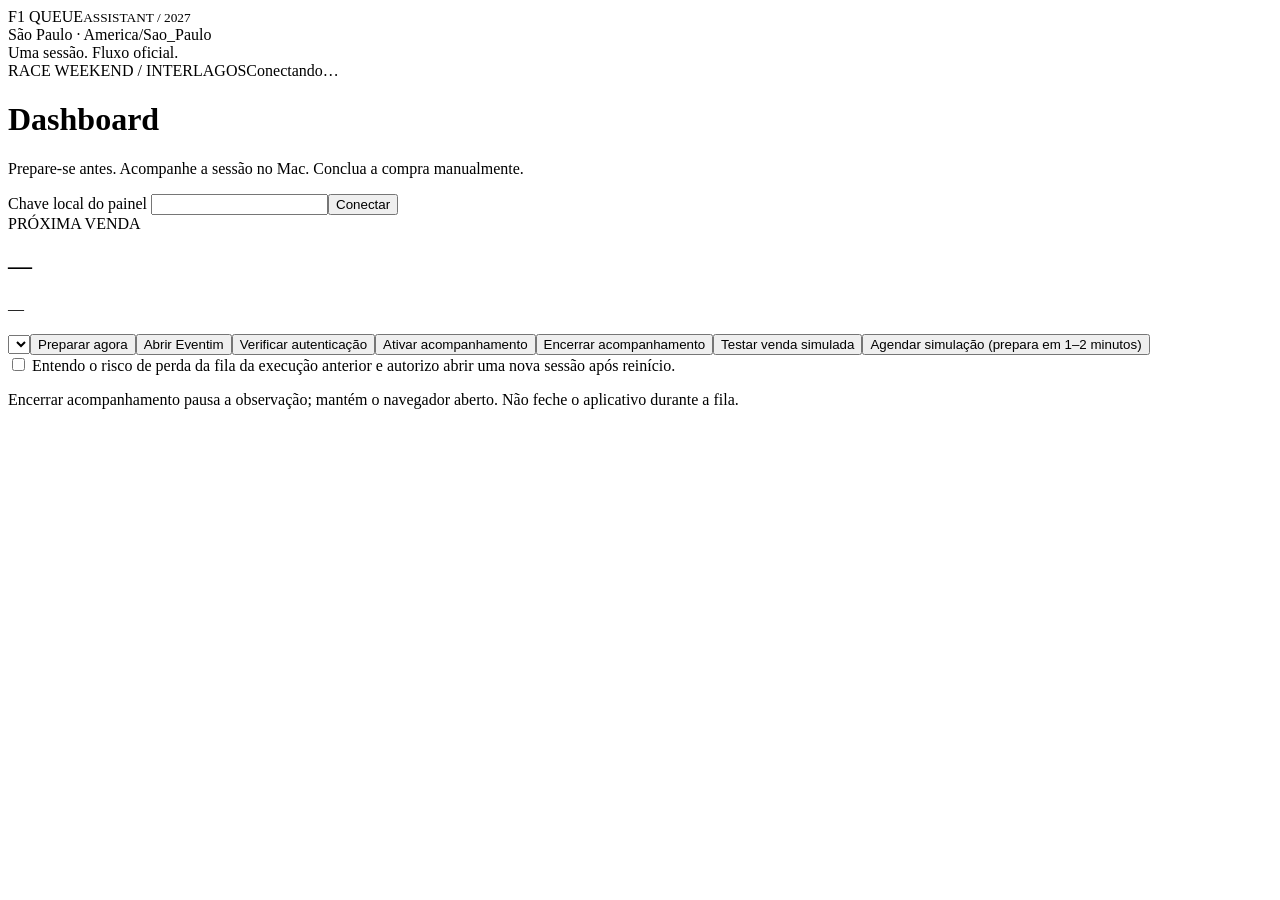
==== f1queue/static/index.html @ e93a7fbb "Adicionar F1 Queue Assistant 2027: MVP macOS, simulador, testes e documentação" ====
<!doctype html><html lang="pt-BR"><head><meta charset="utf-8"><meta name="viewport" content="width=device-width, initial-scale=1"><title>F1 Queue Assistant 2027</title><link rel="stylesheet" href="/static/style.css"><script src="/static/app.js" defer></script></head><body>
<aside><div class="brand">F1 <span>QUEUE</span><small>ASSISTANT / 2027</small></div><nav id="nav"></nav><footer>São Paulo · America/Sao_Paulo<br>Uma sessão. Fluxo oficial.</footer></aside>
<main><header><span class="eyebrow">RACE WEEKEND / INTERLAGOS</span><span id="connection">Conectando…</span></header><h1 id="title">Dashboard</h1><p class="muted">Prepare-se antes. Acompanhe a sessão no Mac. Conclua a compra manualmente.</p>
<div id="notice" role="status"></div><div id="auth"><label>Chave local do painel <input id="token" type="password" autocomplete="off"></label><button id="connect">Conectar</button></div>
<section id="dashboard"><div class="hero"><span>PRÓXIMA VENDA</span><h2 id="next">—</h2><div id="countdown">—</div><p id="confirmation"></p></div><div id="cards" class="grid"></div><div class="actions"><select id="saleChoice" aria-label="Modalidade"></select><button data-action="prepare">Preparar agora</button><button data-action="open">Abrir Eventim</button><button data-action="check">Verificar autenticação</button><button data-action="start">Ativar acompanhamento</button><button data-action="stop">Encerrar acompanhamento</button><button data-action="simulate">Testar venda simulada</button><button data-action="schedule_simulation">Agendar simulação (prepara em 1–2 minutos)</button></div><label class="check"><input id="ack" type="checkbox"> Entendo o risco de perda da fila da execução anterior e autorizo abrir uma nova sessão após reinício.</label><p class="muted">Encerrar acompanhamento pausa a observação; mantém o navegador aberto. Não feche o aplicativo durante a fila.</p></section>
<section id="account" hidden><h2>Minha Conta Eventim</h2><p>Faça login manualmente no navegador visível. O perfil fica apenas neste Mac. Senha, CAPTCHA e MFA são preenchidos por você.</p><button data-action="login">Abrir login manual</button><button data-action="check">Verificar autenticação</button><p id="accountState"></p><p>A integração real ainda exige validação: o aplicativo não declara “Conta conectada” sem evidência confiável.</p></section>
<section id="calendar" hidden><p>Horários iniciais não confirmados. Confirme nas fontes oficiais antes de habilitar o agendamento. Horários sem confirmação permanecem apenas no calendário.</p><button id="addSale">Cadastrar venda</button><div id="salesEditor"></div><button id="saveSales">Salvar calendário</button></section>
<section id="preparation" hidden><h2>Antecedência de preparação</h2><p>Padrão: 120 minutos. Ajuste por modalidade no Calendário. O serviço prepara vendas marcadas como “Confirmado oficialmente”.</p><p>O Mac deve estar ligado, com sessão iniciada, rede disponível e serviço ativo. Um Mac desligado não pode ser iniciado por este aplicativo.</p><button data-action="prepare">Preparar agora</button><p id="heartbeat"></p></section>
<section id="waiting" hidden><h2>WAITING ROOM MONITOR</h2><p class="stateText"></p><p>Observação a cada 10 segundos da aba já aberta. Sem recarregar e sem APIs privadas. Entrada e preenchimento automáticos disponíveis no simulador; fluxo real pendente de validação.</p><button data-action="check">Verificar agora</button></section>
<section id="queue" hidden><h2>Sessão original preservada</h2><p class="stateText"></p><p>Não atualize nem feche a aba. Os redirecionamentos são controlados pela plataforma. Reiniciar o aplicativo não garante recuperar sua posição.</p></section>
<section id="purchase" hidden><h2>Minha Compra</h2><label>Quantidade <input id="purchaseQuantity" type="number" min="1" max="10" value="4"></label><label>Setor prioritário <input id="purchaseSector" type="text" maxlength="100"></label><button id="savePurchase">Salvar preferências</button><p>Preferência inicial: 4 ingressos. Nenhuma disponibilidade presumida. Seleção, elegibilidade e pagamento são manuais.</p><p>Configure quantidade e setor para testar o preenchimento no simulador.</p></section>
<section id="notifications" hidden><h2>Alertas no Mac</h2><label><input type="checkbox" id="notifyEnabled"> Ativar notificações nativas</label><p>Alertas em 120, 60, 30, 15 e 5 minutos, no horário cadastrado e nas mudanças de estado detectadas. Autorize notificações no macOS e teste antes da venda.</p><button data-action="notify">Testar notificação</button><p>AppleScript entrega avisos nativos; abrir o painel por clique na notificação exige integração nativa adicional. Use o atalho instalado para abrir o painel.</p></section>
<section id="history" hidden><h2>Eventos recentes</h2><div id="events"></div></section>
<section id="settings" hidden><h2>Segurança e diagnóstico</h2><p>Servidor restrito a 127.0.0.1. Painel protegido por chave local, sem cookies da Eventim compartilhados. Acesso iPhone e Web Push fazem parte da segunda fase e não estão habilitados neste MVP.</p><p id="integration"></p><p>Dados: ~/Library/Application Support/F1 Queue Assistant. Consulte README.md e SECURITY.md.</p></section>
</main></body></html>
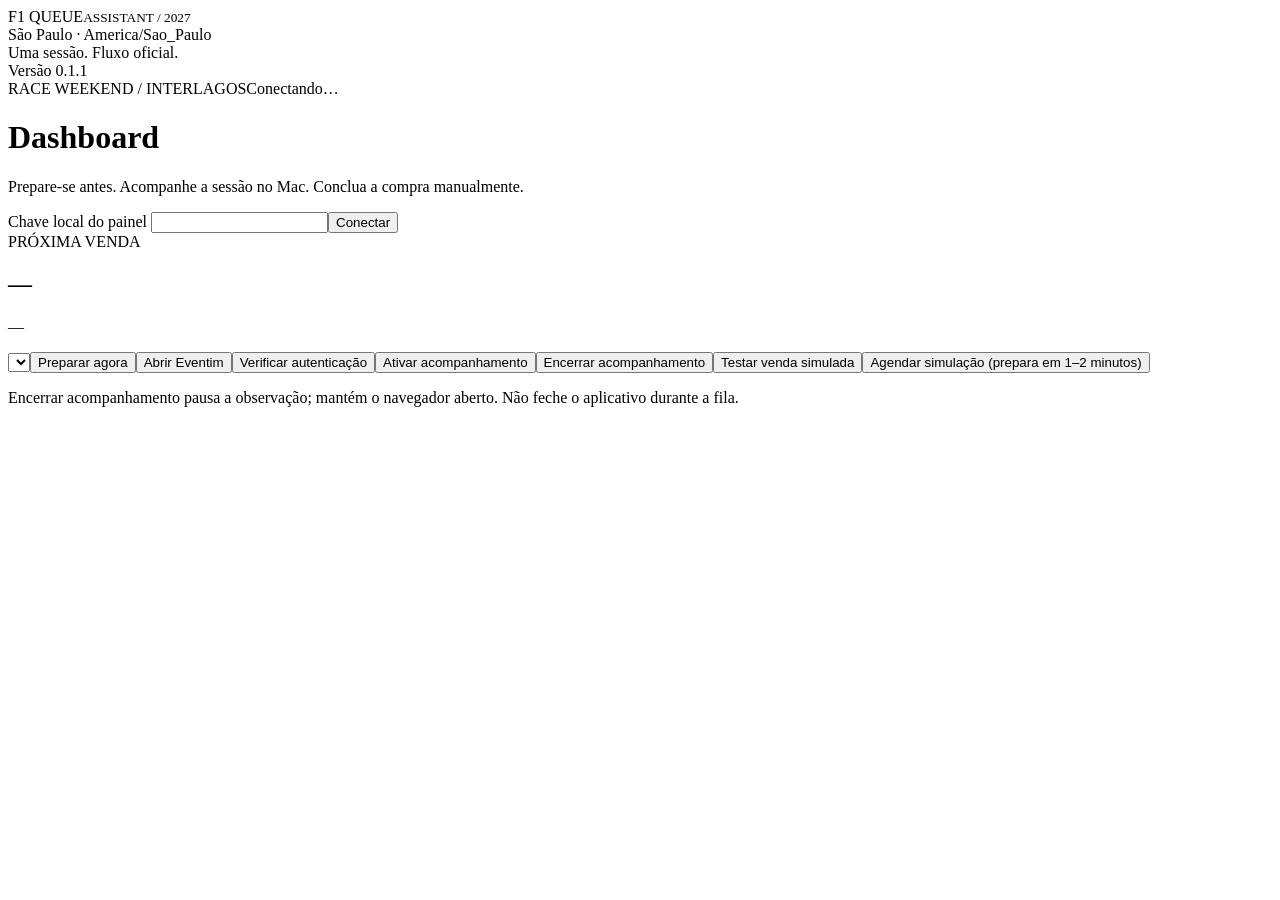
==== commit 6c2191ab: "Corrigir confirmação de reabertura e preservar diagnóstico de falhas (v0.1.1)" ====
--- a/f1queue/static/index.html
+++ b/f1queue/static/index.html
@@ -1,8 +1,8 @@
 <!doctype html><html lang="pt-BR"><head><meta charset="utf-8"><meta name="viewport" content="width=device-width, initial-scale=1"><title>F1 Queue Assistant 2027</title><link rel="stylesheet" href="/static/style.css"><script src="/static/app.js" defer></script></head><body>
-<aside><div class="brand">F1 <span>QUEUE</span><small>ASSISTANT / 2027</small></div><nav id="nav"></nav><footer>São Paulo · America/Sao_Paulo<br>Uma sessão. Fluxo oficial.</footer></aside>
+<aside><div class="brand">F1 <span>QUEUE</span><small>ASSISTANT / 2027</small></div><nav id="nav"></nav><footer>São Paulo · America/Sao_Paulo<br>Uma sessão. Fluxo oficial.<br>Versão 0.1.1</footer></aside>
 <main><header><span class="eyebrow">RACE WEEKEND / INTERLAGOS</span><span id="connection">Conectando…</span></header><h1 id="title">Dashboard</h1><p class="muted">Prepare-se antes. Acompanhe a sessão no Mac. Conclua a compra manualmente.</p>
-<div id="notice" role="status"></div><div id="auth"><label>Chave local do painel <input id="token" type="password" autocomplete="off"></label><button id="connect">Conectar</button></div>
-<section id="dashboard"><div class="hero"><span>PRÓXIMA VENDA</span><h2 id="next">—</h2><div id="countdown">—</div><p id="confirmation"></p></div><div id="cards" class="grid"></div><div class="actions"><select id="saleChoice" aria-label="Modalidade"></select><button data-action="prepare">Preparar agora</button><button data-action="open">Abrir Eventim</button><button data-action="check">Verificar autenticação</button><button data-action="start">Ativar acompanhamento</button><button data-action="stop">Encerrar acompanhamento</button><button data-action="simulate">Testar venda simulada</button><button data-action="schedule_simulation">Agendar simulação (prepara em 1–2 minutos)</button></div><label class="check"><input id="ack" type="checkbox"> Entendo o risco de perda da fila da execução anterior e autorizo abrir uma nova sessão após reinício.</label><p class="muted">Encerrar acompanhamento pausa a observação; mantém o navegador aberto. Não feche o aplicativo durante a fila.</p></section>
+<div id="recovery" role="region" aria-label="Confirmação de reabertura" hidden><h2>Confirmar reabertura do navegador</h2><p>O navegador foi usado em uma execução anterior. Reabrir não garante recuperar uma posição na fila. Se há uma fila real ativa, preserve a sessão e não abra outra.</p><label class="check"><input id="ack" type="checkbox"> Não tenho uma fila real ativa e autorizo abrir o navegador novamente.</label><p>Depois de marcar, clique em “Testar venda simulada” ou “Abrir login manual”.</p></div><div id="notice" role="status"></div><div id="auth"><label>Chave local do painel <input id="token" type="password" autocomplete="off"></label><button id="connect">Conectar</button></div>
+<section id="dashboard"><div class="hero"><span>PRÓXIMA VENDA</span><h2 id="next">—</h2><div id="countdown">—</div><p id="confirmation"></p></div><div id="cards" class="grid"></div><div class="actions"><select id="saleChoice" aria-label="Modalidade"></select><button data-action="prepare">Preparar agora</button><button data-action="open">Abrir Eventim</button><button data-action="check">Verificar autenticação</button><button data-action="start">Ativar acompanhamento</button><button data-action="stop">Encerrar acompanhamento</button><button data-action="simulate">Testar venda simulada</button><button data-action="schedule_simulation">Agendar simulação (prepara em 1–2 minutos)</button></div><p class="muted">Encerrar acompanhamento pausa a observação; mantém o navegador aberto. Não feche o aplicativo durante a fila.</p></section>
 <section id="account" hidden><h2>Minha Conta Eventim</h2><p>Faça login manualmente no navegador visível. O perfil fica apenas neste Mac. Senha, CAPTCHA e MFA são preenchidos por você.</p><button data-action="login">Abrir login manual</button><button data-action="check">Verificar autenticação</button><p id="accountState"></p><p>A integração real ainda exige validação: o aplicativo não declara “Conta conectada” sem evidência confiável.</p></section>
 <section id="calendar" hidden><p>Horários iniciais não confirmados. Confirme nas fontes oficiais antes de habilitar o agendamento. Horários sem confirmação permanecem apenas no calendário.</p><button id="addSale">Cadastrar venda</button><div id="salesEditor"></div><button id="saveSales">Salvar calendário</button></section>
 <section id="preparation" hidden><h2>Antecedência de preparação</h2><p>Padrão: 120 minutos. Ajuste por modalidade no Calendário. O serviço prepara vendas marcadas como “Confirmado oficialmente”.</p><p>O Mac deve estar ligado, com sessão iniciada, rede disponível e serviço ativo. Um Mac desligado não pode ser iniciado por este aplicativo.</p><button data-action="prepare">Preparar agora</button><p id="heartbeat"></p></section>
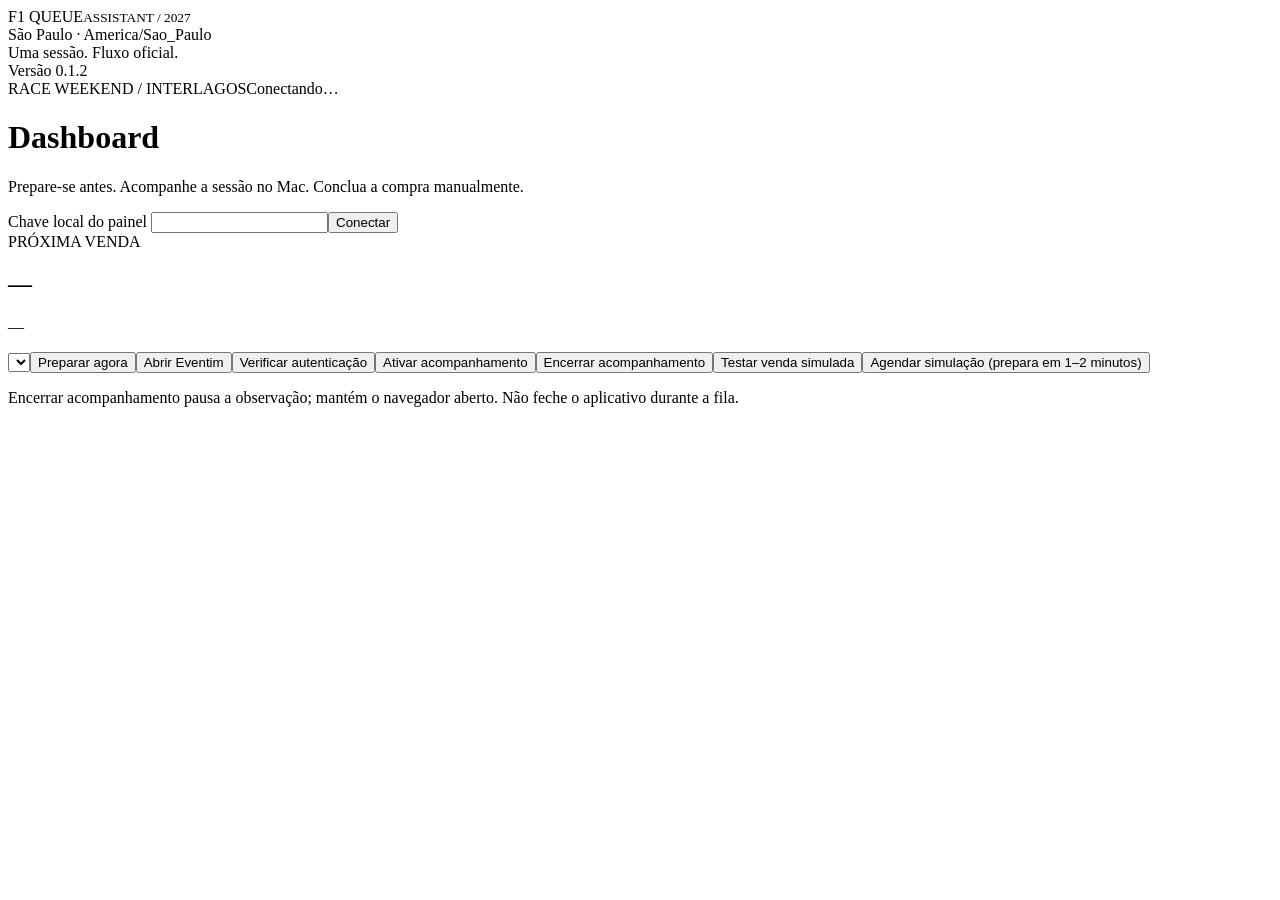
==== commit 75dc8b67: "Separar login Eventim da URL de campanha indisponível (v0.1.2)" ====
--- a/f1queue/static/index.html
+++ b/f1queue/static/index.html
@@ -1,9 +1,9 @@
 <!doctype html><html lang="pt-BR"><head><meta charset="utf-8"><meta name="viewport" content="width=device-width, initial-scale=1"><title>F1 Queue Assistant 2027</title><link rel="stylesheet" href="/static/style.css"><script src="/static/app.js" defer></script></head><body>
-<aside><div class="brand">F1 <span>QUEUE</span><small>ASSISTANT / 2027</small></div><nav id="nav"></nav><footer>São Paulo · America/Sao_Paulo<br>Uma sessão. Fluxo oficial.<br>Versão 0.1.1</footer></aside>
+<aside><div class="brand">F1 <span>QUEUE</span><small>ASSISTANT / 2027</small></div><nav id="nav"></nav><footer>São Paulo · America/Sao_Paulo<br>Uma sessão. Fluxo oficial.<br>Versão 0.1.2</footer></aside>
 <main><header><span class="eyebrow">RACE WEEKEND / INTERLAGOS</span><span id="connection">Conectando…</span></header><h1 id="title">Dashboard</h1><p class="muted">Prepare-se antes. Acompanhe a sessão no Mac. Conclua a compra manualmente.</p>
 <div id="recovery" role="region" aria-label="Confirmação de reabertura" hidden><h2>Confirmar reabertura do navegador</h2><p>O navegador foi usado em uma execução anterior. Reabrir não garante recuperar uma posição na fila. Se há uma fila real ativa, preserve a sessão e não abra outra.</p><label class="check"><input id="ack" type="checkbox"> Não tenho uma fila real ativa e autorizo abrir o navegador novamente.</label><p>Depois de marcar, clique em “Testar venda simulada” ou “Abrir login manual”.</p></div><div id="notice" role="status"></div><div id="auth"><label>Chave local do painel <input id="token" type="password" autocomplete="off"></label><button id="connect">Conectar</button></div>
 <section id="dashboard"><div class="hero"><span>PRÓXIMA VENDA</span><h2 id="next">—</h2><div id="countdown">—</div><p id="confirmation"></p></div><div id="cards" class="grid"></div><div class="actions"><select id="saleChoice" aria-label="Modalidade"></select><button data-action="prepare">Preparar agora</button><button data-action="open">Abrir Eventim</button><button data-action="check">Verificar autenticação</button><button data-action="start">Ativar acompanhamento</button><button data-action="stop">Encerrar acompanhamento</button><button data-action="simulate">Testar venda simulada</button><button data-action="schedule_simulation">Agendar simulação (prepara em 1–2 minutos)</button></div><p class="muted">Encerrar acompanhamento pausa a observação; mantém o navegador aberto. Não feche o aplicativo durante a fila.</p></section>
-<section id="account" hidden><h2>Minha Conta Eventim</h2><p>Faça login manualmente no navegador visível. O perfil fica apenas neste Mac. Senha, CAPTCHA e MFA são preenchidos por você.</p><button data-action="login">Abrir login manual</button><button data-action="check">Verificar autenticação</button><p id="accountState"></p><p>A integração real ainda exige validação: o aplicativo não declara “Conta conectada” sem evidência confiável.</p></section>
+<section id="account" hidden><h2>Minha Conta Eventim</h2><p>O botão abre a página inicial oficial da Eventim, onde você pode acessar o login. Se o navegador já estiver aberto em outra página, navegue manualmente na mesma aba para preservar a sessão. O perfil fica apenas neste Mac. Senha, CAPTCHA e MFA são preenchidos por você.</p><button data-action="login">Abrir login manual</button><button data-action="check">Verificar autenticação</button><p id="accountState"></p><p>A integração real ainda exige validação: o aplicativo não declara “Conta conectada” sem evidência confiável.</p></section>
 <section id="calendar" hidden><p>Horários iniciais não confirmados. Confirme nas fontes oficiais antes de habilitar o agendamento. Horários sem confirmação permanecem apenas no calendário.</p><button id="addSale">Cadastrar venda</button><div id="salesEditor"></div><button id="saveSales">Salvar calendário</button></section>
 <section id="preparation" hidden><h2>Antecedência de preparação</h2><p>Padrão: 120 minutos. Ajuste por modalidade no Calendário. O serviço prepara vendas marcadas como “Confirmado oficialmente”.</p><p>O Mac deve estar ligado, com sessão iniciada, rede disponível e serviço ativo. Um Mac desligado não pode ser iniciado por este aplicativo.</p><button data-action="prepare">Preparar agora</button><p id="heartbeat"></p></section>
 <section id="waiting" hidden><h2>WAITING ROOM MONITOR</h2><p class="stateText"></p><p>Observação a cada 10 segundos da aba já aberta. Sem recarregar e sem APIs privadas. Entrada e preenchimento automáticos disponíveis no simulador; fluxo real pendente de validação.</p><button data-action="check">Verificar agora</button></section>
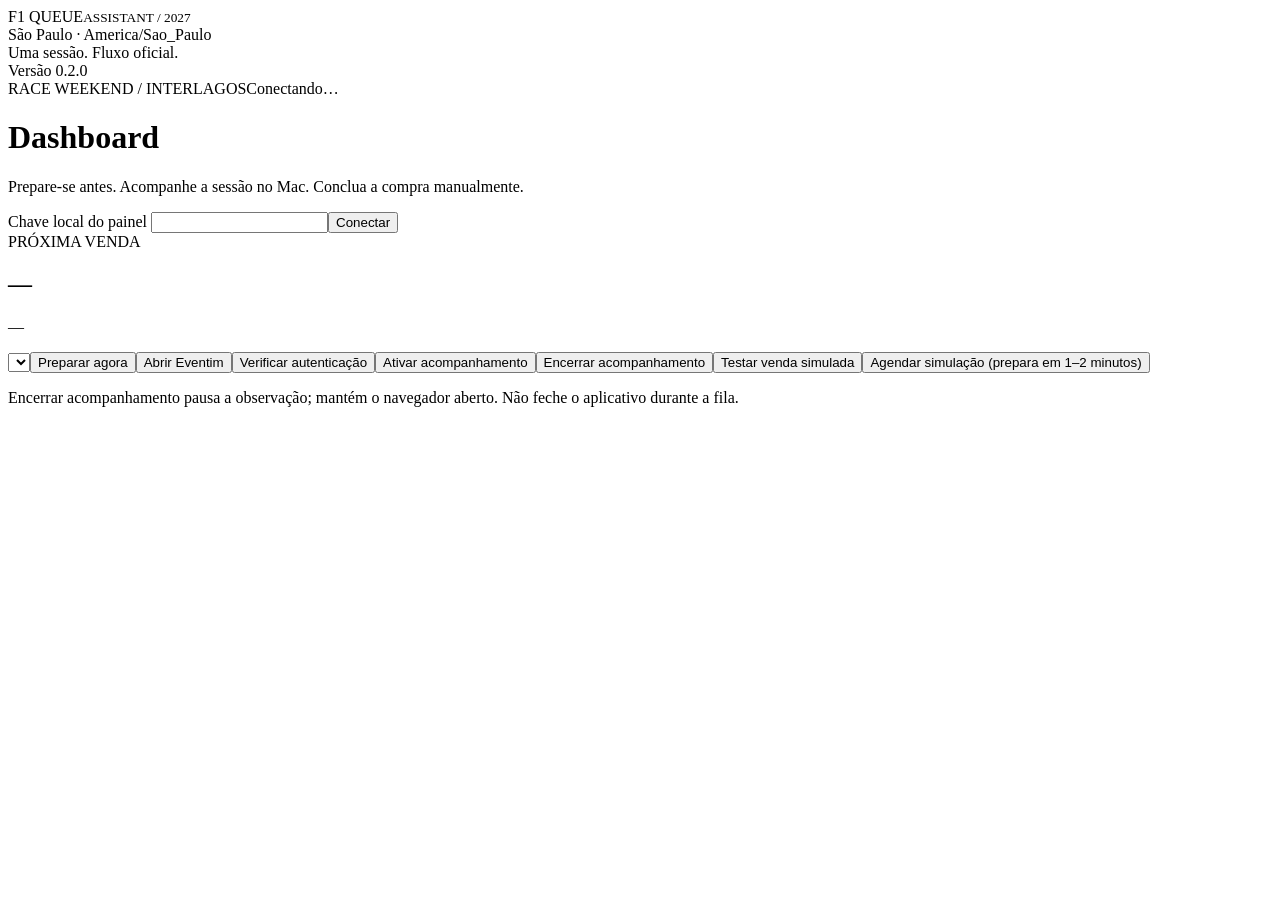
==== commit a4dfcd68: "Adicionar integração de venda real configurada no DOM da sessão local (v0.2.0)" ====
--- a/f1queue/static/index.html
+++ b/f1queue/static/index.html
@@ -1,14 +1,15 @@
 <!doctype html><html lang="pt-BR"><head><meta charset="utf-8"><meta name="viewport" content="width=device-width, initial-scale=1"><title>F1 Queue Assistant 2027</title><link rel="stylesheet" href="/static/style.css"><script src="/static/app.js" defer></script></head><body>
-<aside><div class="brand">F1 <span>QUEUE</span><small>ASSISTANT / 2027</small></div><nav id="nav"></nav><footer>São Paulo · America/Sao_Paulo<br>Uma sessão. Fluxo oficial.<br>Versão 0.1.2</footer></aside>
+<aside><div class="brand">F1 <span>QUEUE</span><small>ASSISTANT / 2027</small></div><nav id="nav"></nav><footer>São Paulo · America/Sao_Paulo<br>Uma sessão. Fluxo oficial.<br>Versão 0.2.0</footer></aside>
 <main><header><span class="eyebrow">RACE WEEKEND / INTERLAGOS</span><span id="connection">Conectando…</span></header><h1 id="title">Dashboard</h1><p class="muted">Prepare-se antes. Acompanhe a sessão no Mac. Conclua a compra manualmente.</p>
 <div id="recovery" role="region" aria-label="Confirmação de reabertura" hidden><h2>Confirmar reabertura do navegador</h2><p>O navegador foi usado em uma execução anterior. Reabrir não garante recuperar uma posição na fila. Se há uma fila real ativa, preserve a sessão e não abra outra.</p><label class="check"><input id="ack" type="checkbox"> Não tenho uma fila real ativa e autorizo abrir o navegador novamente.</label><p>Depois de marcar, clique em “Testar venda simulada” ou “Abrir login manual”.</p></div><div id="notice" role="status"></div><div id="auth"><label>Chave local do painel <input id="token" type="password" autocomplete="off"></label><button id="connect">Conectar</button></div>
 <section id="dashboard"><div class="hero"><span>PRÓXIMA VENDA</span><h2 id="next">—</h2><div id="countdown">—</div><p id="confirmation"></p></div><div id="cards" class="grid"></div><div class="actions"><select id="saleChoice" aria-label="Modalidade"></select><button data-action="prepare">Preparar agora</button><button data-action="open">Abrir Eventim</button><button data-action="check">Verificar autenticação</button><button data-action="start">Ativar acompanhamento</button><button data-action="stop">Encerrar acompanhamento</button><button data-action="simulate">Testar venda simulada</button><button data-action="schedule_simulation">Agendar simulação (prepara em 1–2 minutos)</button></div><p class="muted">Encerrar acompanhamento pausa a observação; mantém o navegador aberto. Não feche o aplicativo durante a fila.</p></section>
+<section id="real" hidden><h2>Integração com a venda real</h2><p>Abra a página oficial na janela do aplicativo e confira que o evento é de 2027. Configure os controles que você reconhece nessa página. A inspeção não clica, não lê valores digitados e pausa as ações enquanto você configura.</p><div class="actions"><button data-action="login">Abrir Eventim real</button><button id="scanReal">Inspecionar página real</button><button id="pauseReal">Pausar ações reais</button></div><p id="realStatus" role="status"></p><div id="realSetup" hidden><p id="realPage"></p><p>Escolha apenas as funções presentes nesta tela; deixe as demais vazias. Confira o texto e a ordem dos controles na janela real antes de habilitar. Indicadores de estado são títulos ou mensagens estáveis da própria página.</p><div id="realBindings" class="sale"></div><label class="check"><input type="checkbox" id="authorizeEntry"> Confirmo que o botão selecionado serve somente para entrar na sala de espera, sem pagar, confirmar pedido ou criar outra sessão.</label><button id="saveReal">Validar controles e ativar</button></div><p>O aplicativo tenta cada ação uma única vez. CAPTCHA/MFA, fila e estado incerto bloqueiam ações. Preenchimento usa quantidade e setor de Minha Compra e não envia pedido. Se a página mudar, configure os indicadores da nova tela. Após reiniciar o aplicativo, valide os controles novamente.</p><p>A configuração só aceita a página HTTPS oficial da Eventim Brasil no documento principal. Provedores externos e controles dentro de iframes exigem interação manual. Uma página indisponível não permite configurar a compra.</p></section>
 <section id="account" hidden><h2>Minha Conta Eventim</h2><p>O botão abre a página inicial oficial da Eventim, onde você pode acessar o login. Se o navegador já estiver aberto em outra página, navegue manualmente na mesma aba para preservar a sessão. O perfil fica apenas neste Mac. Senha, CAPTCHA e MFA são preenchidos por você.</p><button data-action="login">Abrir login manual</button><button data-action="check">Verificar autenticação</button><p id="accountState"></p><p>A integração real ainda exige validação: o aplicativo não declara “Conta conectada” sem evidência confiável.</p></section>
 <section id="calendar" hidden><p>Horários iniciais não confirmados. Confirme nas fontes oficiais antes de habilitar o agendamento. Horários sem confirmação permanecem apenas no calendário.</p><button id="addSale">Cadastrar venda</button><div id="salesEditor"></div><button id="saveSales">Salvar calendário</button></section>
 <section id="preparation" hidden><h2>Antecedência de preparação</h2><p>Padrão: 120 minutos. Ajuste por modalidade no Calendário. O serviço prepara vendas marcadas como “Confirmado oficialmente”.</p><p>O Mac deve estar ligado, com sessão iniciada, rede disponível e serviço ativo. Um Mac desligado não pode ser iniciado por este aplicativo.</p><button data-action="prepare">Preparar agora</button><p id="heartbeat"></p></section>
-<section id="waiting" hidden><h2>WAITING ROOM MONITOR</h2><p class="stateText"></p><p>Observação a cada 10 segundos da aba já aberta. Sem recarregar e sem APIs privadas. Entrada e preenchimento automáticos disponíveis no simulador; fluxo real pendente de validação.</p><button data-action="check">Verificar agora</button></section>
+<section id="waiting" hidden><h2>WAITING ROOM MONITOR</h2><p class="stateText"></p><p>Observação a cada 10 segundos da aba já aberta. Sem recarregar e sem APIs privadas. No modo Venda real, configure os indicadores e controles presentes na sua sessão. Sem correspondência confiável, o estado permanece desconhecido.</p><button data-action="check">Verificar agora</button></section>
 <section id="queue" hidden><h2>Sessão original preservada</h2><p class="stateText"></p><p>Não atualize nem feche a aba. Os redirecionamentos são controlados pela plataforma. Reiniciar o aplicativo não garante recuperar sua posição.</p></section>
-<section id="purchase" hidden><h2>Minha Compra</h2><label>Quantidade <input id="purchaseQuantity" type="number" min="1" max="10" value="4"></label><label>Setor prioritário <input id="purchaseSector" type="text" maxlength="100"></label><button id="savePurchase">Salvar preferências</button><p>Preferência inicial: 4 ingressos. Nenhuma disponibilidade presumida. Seleção, elegibilidade e pagamento são manuais.</p><p>Configure quantidade e setor para testar o preenchimento no simulador.</p></section>
+<section id="purchase" hidden><h2>Minha Compra</h2><label>Quantidade <input id="purchaseQuantity" type="number" min="1" max="10" value="4"></label><label>Setor prioritário <input id="purchaseSector" type="text" maxlength="100"></label><button id="savePurchase">Salvar preferências</button><p>Preferência inicial: 4 ingressos. Nenhuma disponibilidade presumida. Elegibilidade, revisão e pagamento são manuais.</p><p>Salve quantidade e setor; em Venda real, configure os campos presentes na página para habilitar o preenchimento.</p></section>
 <section id="notifications" hidden><h2>Alertas no Mac</h2><label><input type="checkbox" id="notifyEnabled"> Ativar notificações nativas</label><p>Alertas em 120, 60, 30, 15 e 5 minutos, no horário cadastrado e nas mudanças de estado detectadas. Autorize notificações no macOS e teste antes da venda.</p><button data-action="notify">Testar notificação</button><p>AppleScript entrega avisos nativos; abrir o painel por clique na notificação exige integração nativa adicional. Use o atalho instalado para abrir o painel.</p></section>
 <section id="history" hidden><h2>Eventos recentes</h2><div id="events"></div></section>
 <section id="settings" hidden><h2>Segurança e diagnóstico</h2><p>Servidor restrito a 127.0.0.1. Painel protegido por chave local, sem cookies da Eventim compartilhados. Acesso iPhone e Web Push fazem parte da segunda fase e não estão habilitados neste MVP.</p><p id="integration"></p><p>Dados: ~/Library/Application Support/F1 Queue Assistant. Consulte README.md e SECURITY.md.</p></section>
